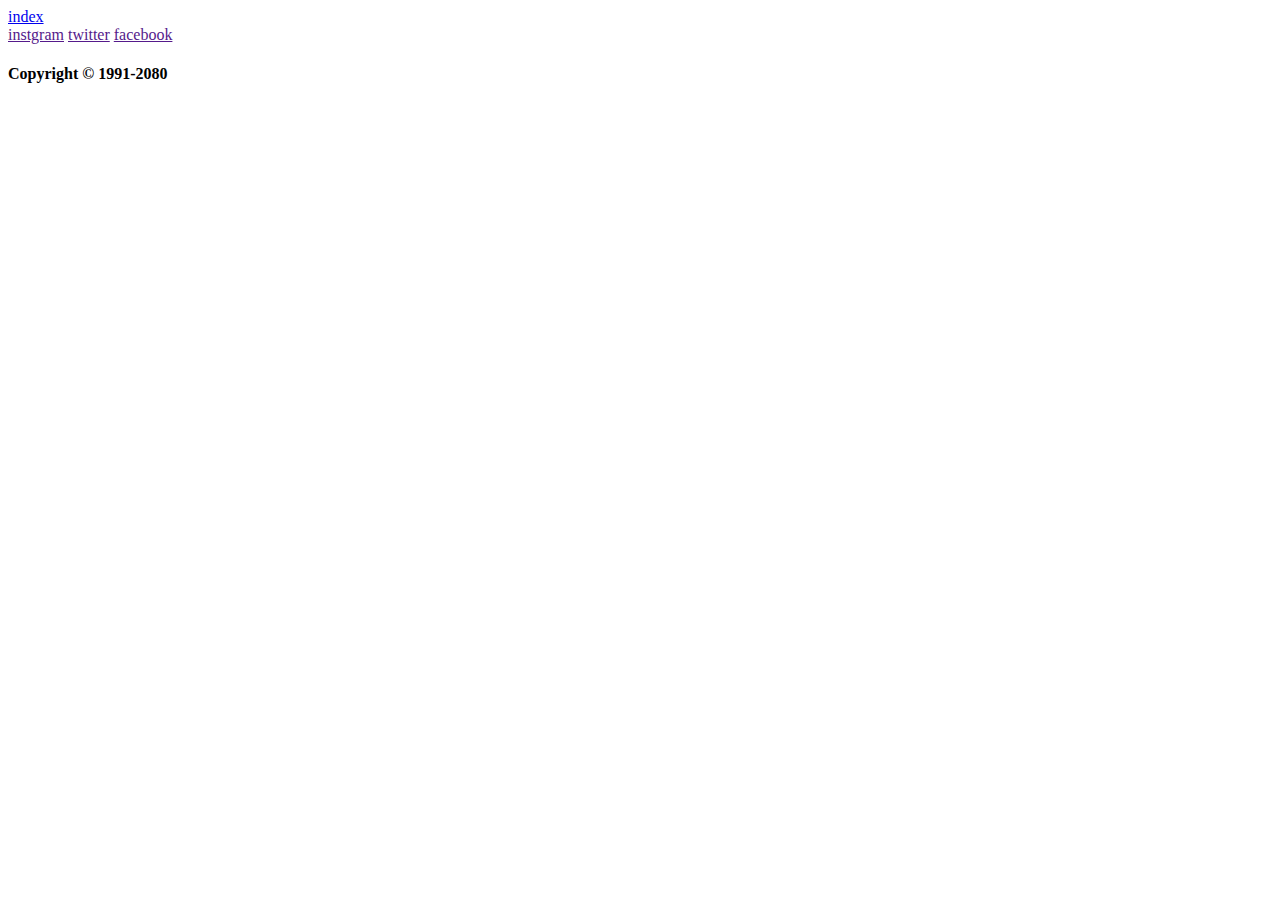
==== accounting.html @ f07b3034 "first" ====
<!DOCTYPE html>
<html lang="en">
<head>
    <meta name="viewport" content="width=device-width, initial-scale=1.0">
    <title>Document</title>
</head>
<body>
    <div class="header">
        <a href="./index.html">index</a>
    </div>
    <div class="main">

    </div>
    <div class="footer">
        <a href="">instgram</a>
        <a href="">twitter</a>
        <a href="">facebook</a>
        <h4>Copyright &copy 1991-2080</h4>
    </div>
</body>
</html>
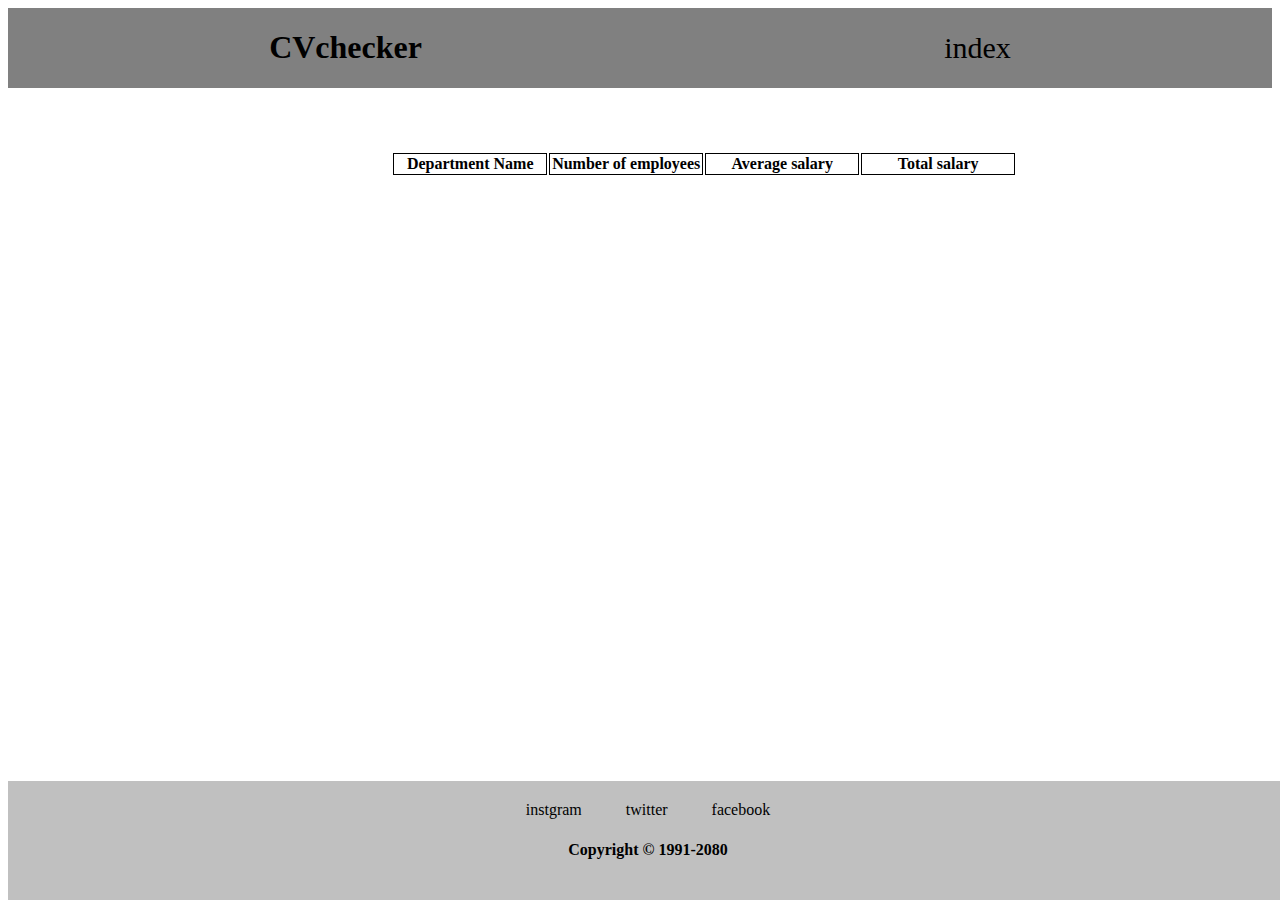
==== commit a34c8600: "test" ====
--- a/accounting.html
+++ b/accounting.html
@@ -1,21 +1,33 @@
 <!DOCTYPE html>
 <html lang="en">
 <head>
+    <link rel="stylesheet" href="./style.css">
     <meta name="viewport" content="width=device-width, initial-scale=1.0">
     <title>Document</title>
 </head>
 <body>
     <div class="header">
-        <a href="./index.html">index</a>
+        <h1>CVchecker</h1>
+        <a class="next" href="./index.html">index</a>
     </div>
     <div class="main">
-
+        <table id="table1">
+            <tr>
+                <th>Department Name</th>
+                <th>Number of employees</th>
+                <th>Average salary</th>
+                <th>Total salary</th>
+            </tr>
+        </table>
     </div>
     <div class="footer">
-        <a href="">instgram</a>
-        <a href="">twitter</a>
-        <a href="">facebook</a>
+        <a class="link" href="">instgram</a>
+        <a class="link" href="">twitter</a>
+        <a class="link" href="">facebook</a>
         <h4>Copyright &copy 1991-2080</h4>
     </div>
+
+    <script src="./accounting.js"></script>
+
 </body>
 </html>--- a/style.css
+++ b/style.css
@@ -0,0 +1,115 @@
+
+.header{
+    background-color: gray;
+    display: flex;
+    justify-content:space-around;
+    align-items: baseline;
+}
+
+a{
+    text-decoration: none;
+    color: black;
+}
+
+.next{
+    font-size: 30px;
+
+}
+
+/* body */
+
+.main{
+    margin-left: 10px;
+    margin-right: 10px;
+    margin-top: 5%;
+    /* justify-content: space-between; */
+}
+
+.main form{
+    display: inline-block;
+}
+
+label, input {
+    display: block;
+}
+
+label {
+    margin-bottom: 10px;
+}
+
+label select{
+    display: block;
+    margin-top: 5px;
+}
+
+label input{
+    margin-top: 5px;
+}
+
+.main div{
+    
+    display: inline-block;
+    position: absolute;
+    margin-left: 55%;
+    /* margin-bottom:30% ; */
+}
+
+button{
+    margin-bottom: 20px;
+}
+
+/* image */
+.rowTable{
+    /* margin-bottom: 60px; */
+    border-radius: 100%;
+    height: 300px;
+    width: 300px;
+    display: flex;
+    justify-content:center;
+}
+
+
+
+/* table */
+
+#table {
+    width:300px ;
+    height: 350px;
+}
+
+#table1{
+    margin-left:30% ;
+}
+
+#empTable{
+    text-align: center;
+    display: block;
+}
+
+th{
+  width: 150px;
+  text-align: center;
+  border: 1px solid black;
+  /* padding: 5px; */
+}
+
+/* footer */
+
+.footer {
+    position:fixed;
+    bottom: 0;
+    width: 100%;
+    display: block;
+    background-color: silver;
+    text-align: center;
+    padding: 20px 0;
+}
+
+.link{
+    margin: 10px 20px;
+}
+
+.btn2{
+    margin-top: 20px;
+    margin-left: 50%;
+}